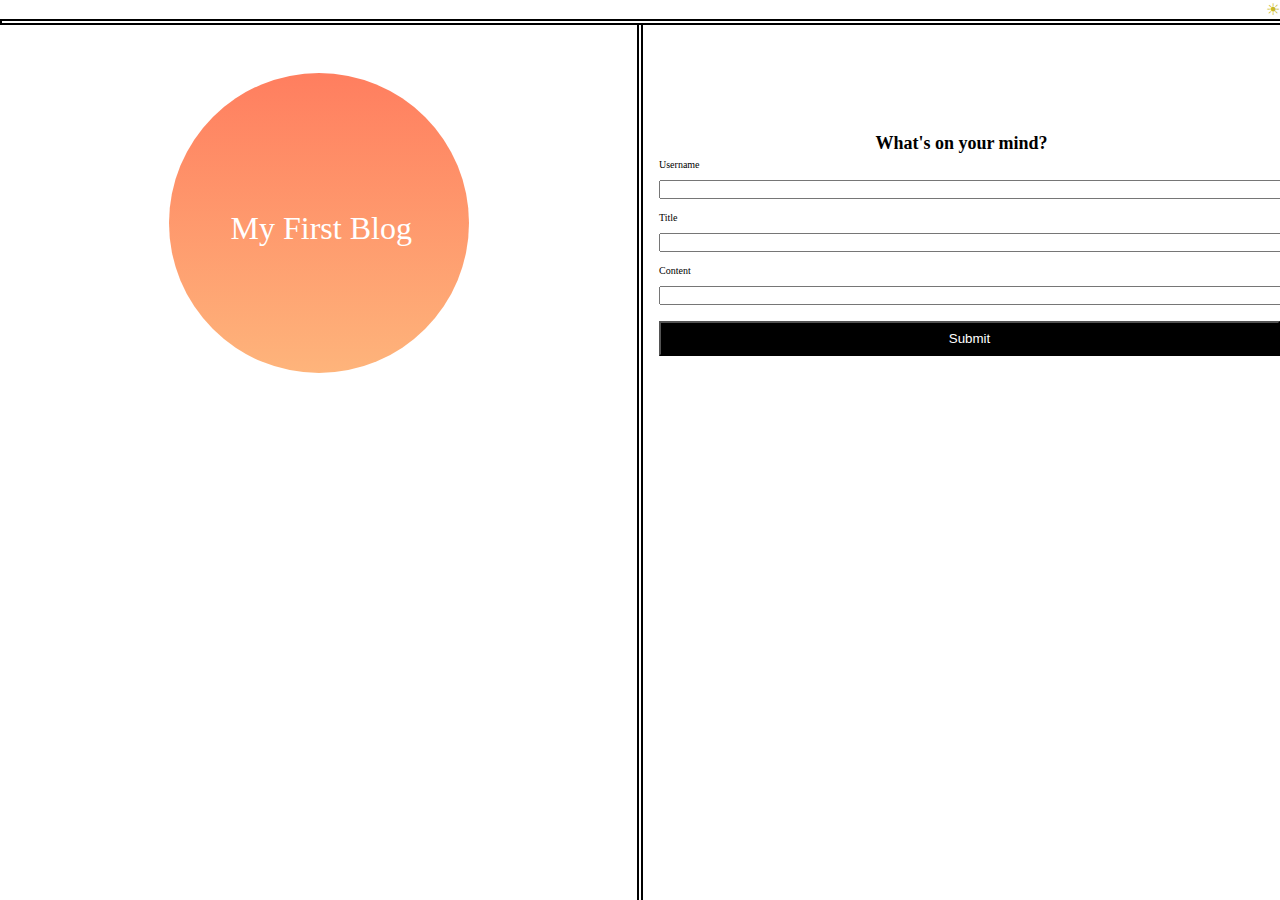
==== index.html @ c2ccabbb "first draft index.html and css" ====
<!doctype html>
<html lang="en">
  <head>
    <meta charset="utf-8">
    <meta name="viewport" content="width=device-width, initial-scale=1">
    <link rel="stylesheet" href="assets/style.css">

    <title></title>
  </head>
  <body>
    <div class="full-page">
        <div class="icon-bar">
            <section>
                <p class="sun-emoji">&#x2600;</p>
            </section>
        </div>
        <div class="top-space"></div>
        <div class="bottom-section">
            <div class="container right-border">
                <section class="sunshine">
                    <p>My First Blog</p>
                </section>
                <img>

            </div>
            <div class="container left-border">
                <h1>What's on your mind?</h1>
                <section class="box">
                    <form action="/submit_form" method="post">
                        <label for="Username">Username</label>
                        <input type="text" id="username-box">
                        <label for="Title">Title</label>
                        <input type="text" id="title-box">
                        <label for="Content">Content</label>
                        <input type="text" id="content">
                    <button type="submit">Submit</button>
                </section>
                </form>
            </div>
        </div>

    </div>
   
   
  </body>
</html>
---- assets/style.css ----
* {
 margin: 0;
 padding: 0;
}
body {
    margin: 0;
    padding: 0;
}

.icon-bar {
    justify-content: right;
    display: flex;
    width: 100%;

}
.top-space {
   border: 2px solid black;
   height: 2px;
   width: 100%;
   margin: 0;
}

.container {
    display: flex;
    flex-direction: column;
    width: 50%;
    padding: 8px;
    flex-wrap: wrap;
}
.left-border {

    border-left: 2px solid black;
    margin-left: 1px;
}
.right-border {
    border-right: 2px solid black;
    margin-right: 1px;
}
.box {
    display: flex;
    flex-direction: column;

}

.full-page {
    display: flex;
    flex-direction: column;
    height: 100vh;
}
.bottom-section {
    display: flex;
    flex-direction: row;
    width: 100%;
    height: 100%;
}

.sunshine {
    display: flex;
    position: relative;
    margin: 40px auto auto auto;
    padding: 100px;
    border-radius: 50%;
    background: linear-gradient(to bottom, #ff7e5f, #feb47b);
    width: 100px;
    height: 100px;
}
.sunshine p {
 margin: auto;
color: #fff;
font-size:32px;
font-weight:500;
padding: 2px;
text-wrap: nowrap;
position: absolute;
left: 20%;
top: 45%;

}

form label {
width: 100%;
padding: 8px;
font-size: 10px;
}

form input {
width: 100%;
margin: 8px;

}

form button {
    width: 100%;
    color: white;
    background-color: black;
    margin: 8px;
    padding: 8px;
}

.container h1 {
padding-top: 100px;
text-align: center;
font-size: 18px;
}
.sun-emoji {
    color: rgb(201, 185, 37);
}
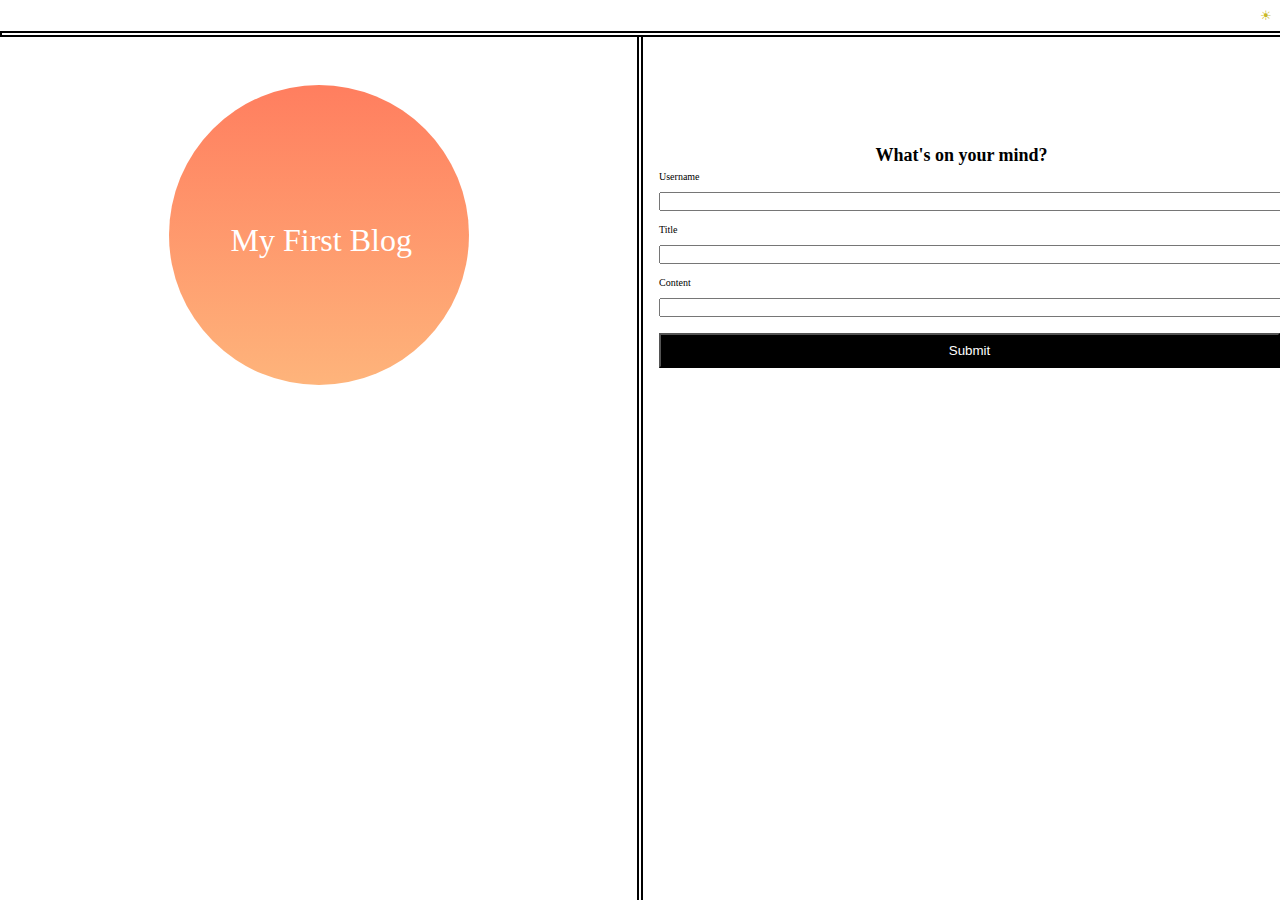
==== commit c6f53eef: "migrated file structure, added theme functionality & blog posts submit" ====
--- a/index.html
+++ b/index.html
@@ -3,15 +3,19 @@
   <head>
     <meta charset="utf-8">
     <meta name="viewport" content="width=device-width, initial-scale=1">
-    <link rel="stylesheet" href="assets/style.css">
+    <link rel="stylesheet" href="assets/index.css">
 
     <title></title>
   </head>
   <body>
+    <div id="body-container" class="light">
     <div class="full-page">
         <div class="icon-bar">
             <section>
-                <p class="sun-emoji">&#x2600;</p>
+                <button id="theme-toggle" class="sun-emoji">&#x2600;
+          
+            </button>
+                
             </section>
         </div>
         <div class="top-space"></div>
@@ -26,21 +30,21 @@
             <div class="container left-border">
                 <h1>What's on your mind?</h1>
                 <section class="box">
-                    <form action="/submit_form" method="post">
+                    <form>
                         <label for="Username">Username</label>
-                        <input type="text" id="username-box">
+                        <input type="text" id="username">
                         <label for="Title">Title</label>
-                        <input type="text" id="title-box">
+                        <input type="text" id="title">
                         <label for="Content">Content</label>
                         <input type="text" id="content">
-                    <button type="submit">Submit</button>
+                    <button type="submit" id="submit-button">Submit</button>
                 </section>
                 </form>
             </div>
         </div>
 
     </div>
-   
-   
+</div>
+   <script src="assets/index.js"></script>
   </body>
 </html>--- a/assets/index.css
+++ b/assets/index.css
@@ -0,0 +1,232 @@
+* {
+    margin: 0;
+    padding: 0;
+}
+
+body {
+    margin: 0;
+    padding: 0;
+}
+
+.dark {
+    background-color: black;
+    color: #fff;
+}
+
+.dark .icon-bar {
+    justify-content: right;
+    display: flex;
+    width: 100%;
+
+}
+
+.dark .top-space {
+    border: 2px solid white;
+    height: 2px;
+    width: 100%;
+    margin: 0;
+}
+
+.dark .container {
+    display: flex;
+    flex-direction: column;
+    width: 50%;
+    padding: 8px;
+    flex-wrap: wrap;
+}
+
+.dark .left-border {
+
+    border-left: 2px solid white;
+    margin-left: 1px;
+}
+
+.dark .right-border {
+    border-right: 2px solid white;
+    margin-right: 1px;
+}
+
+.dark .box {
+    display: flex;
+    flex-direction: column;
+
+}
+
+.dark .full-page {
+    display: flex;
+    flex-direction: column;
+    height: 100vh;
+}
+
+.dark .bottom-section {
+    display: flex;
+    flex-direction: row;
+    width: 100%;
+    height: 100%;
+}
+
+.dark .sunshine {
+    display: flex;
+    position: relative;
+    margin: 40px auto 40px auto;
+    padding: 100px;
+    border-radius: 50%;
+    background: linear-gradient(to bottom, #ff7e5f, #feb47b);
+    width: 100px;
+    height: 100px;
+}
+
+.dark .sunshine p {
+    margin: auto;
+    color: #000;
+    font-size: 32px;
+    font-weight: 500;
+    padding: 2px;
+    text-wrap: nowrap;
+    position: absolute;
+    left: 20%;
+    top: 45%;
+
+}
+
+.dark form label {
+    width: 100%;
+    padding: 8px;
+    font-size: 10px;
+}
+
+.dark form input {
+    width: 100%;
+    margin: 8px;
+
+}
+
+.dark form button {
+    width: 100%;
+    color: black;
+    background-color: white;
+    margin: 8px;
+    padding: 8px;
+}
+
+.dark .container h1 {
+    padding-top: 100px;
+    text-align: center;
+    font-size: 18px;
+}
+
+.dark .sun-emoji {
+    color: white;
+    background-color: transparent;
+    border: none;
+    margin: 8px;
+}
+
+.light .icon-bar {
+    justify-content: right;
+    display: flex;
+    width: 100%;
+
+}
+
+.light .top-space {
+    border: 2px solid black;
+    height: 2px;
+    width: 100%;
+    margin: 0;
+}
+
+.light .container {
+    display: flex;
+    flex-direction: column;
+    width: 50%;
+    padding: 8px;
+    flex-wrap: wrap;
+}
+
+.light .left-border {
+
+    border-left: 2px solid black;
+    margin-left: 1px;
+}
+
+.light .right-border {
+    border-right: 2px solid black;
+    margin-right: 1px;
+}
+
+.light .box {
+    display: flex;
+    flex-direction: column;
+
+}
+
+.light .full-page {
+    display: flex;
+    flex-direction: column;
+    height: 100vh;
+}
+
+.light .bottom-section {
+    display: flex;
+    flex-direction: row;
+    width: 100%;
+    height: 100%;
+}
+
+.light .sunshine {
+    display: flex;
+    position: relative;
+    margin: 40px auto 40px auto;
+    padding: 100px;
+    border-radius: 50%;
+    background: linear-gradient(to bottom, #ff7e5f, #feb47b);
+    width: 100px;
+    height: 100px;
+}
+
+.light .sunshine p {
+    margin: auto;
+    color: #fff;
+    font-size: 32px;
+    font-weight: 500;
+    padding: 2px;
+    text-wrap: nowrap;
+    position: absolute;
+    left: 20%;
+    top: 45%;
+
+}
+
+.light form label {
+    width: 100%;
+    padding: 8px;
+    font-size: 10px;
+}
+
+.light form input {
+    width: 100%;
+    margin: 8px;
+
+}
+
+.light form button {
+    width: 100%;
+    color: white;
+    background-color: black;
+    margin: 8px;
+    padding: 8px;
+}
+
+.light .container h1 {
+    padding-top: 100px;
+    text-align: center;
+    font-size: 18px;
+}
+
+.light .sun-emoji {
+    color: rgb(201, 185, 37);
+    background-color: transparent;
+    border: none;
+    margin: 8px;
+}